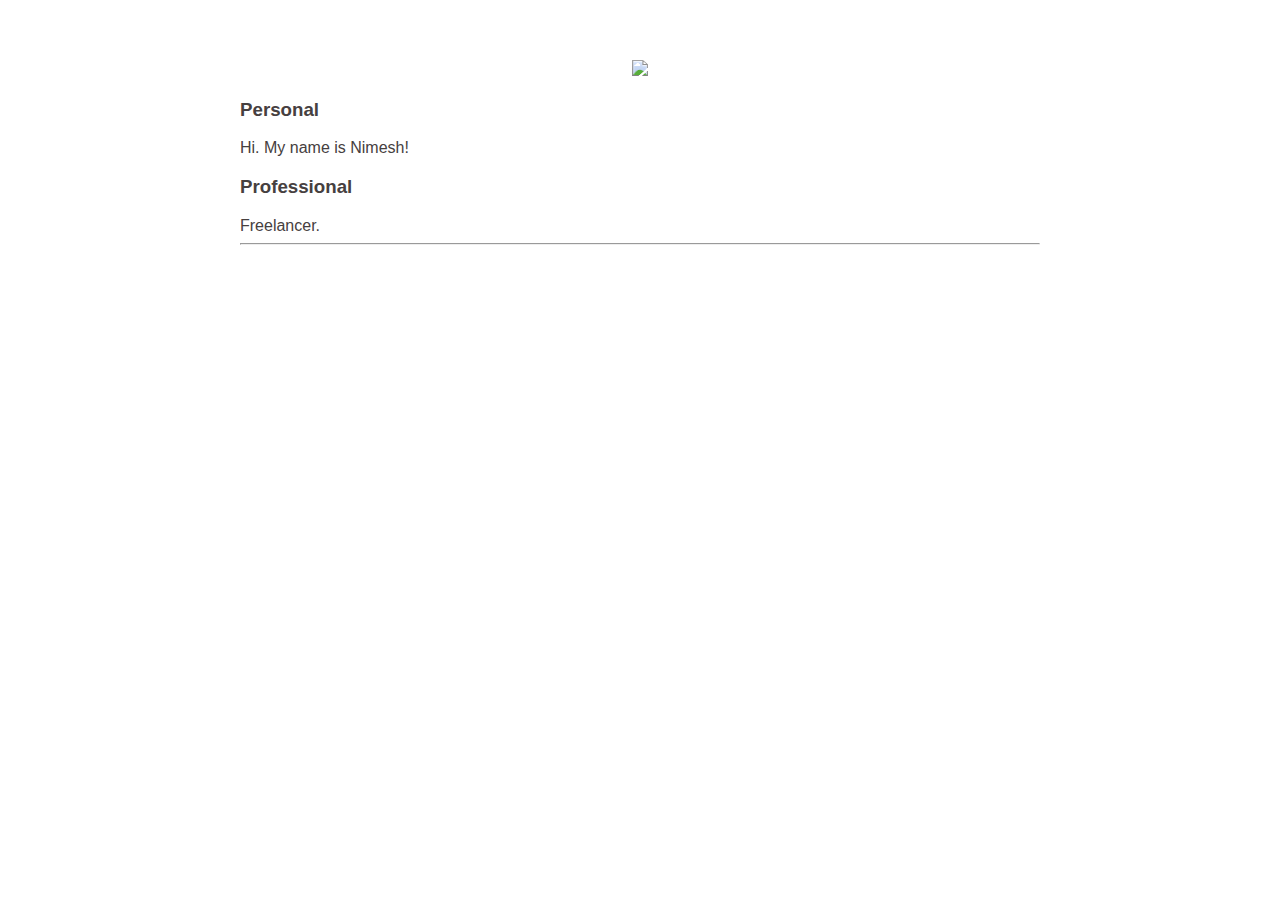
==== ui/index.html @ 9b2546b8 "[imad-console] Updates ui/index.html" ====
<!doctype html>
<html>
    <head>
        <link href="/ui/style.css" rel="stylesheet" />
    </head>
    <body>
            <div class="container">
            <div class="center">
                <img id='madi' src="https://pbs.twimg.com/profile_images/785505223888338945/CDQRt11K.jpg" class="img-medium"/>
            </div>
            <h3>Personal</h3>
            <div>
                Hi. My name is Nimesh!
            </div>
            <h3>Professional</h3>
            <div>
                Freelancer.
            </div>
           <hr/>
           <div class="footer">
            </div>
            </div>
        <script type="text/javascript" src="/ui/main.js">
        </script>
    </body>
</html>
---- ui/style.css ----
body {
    font-family: sans-serif;
    margin-top: 60px;
}

.center {
    text-align: center;
}

.text-big {
    font-size: 300%;
}

.bold {
    font-weight: bold;
}

.img-medium {
    height: 200px;
}

.container {
max-width: 800px;
margin: 0 auto;
color: #464040;
font-family: sans-serif;
padding-left: 20px;
padding-right: 20px;
}
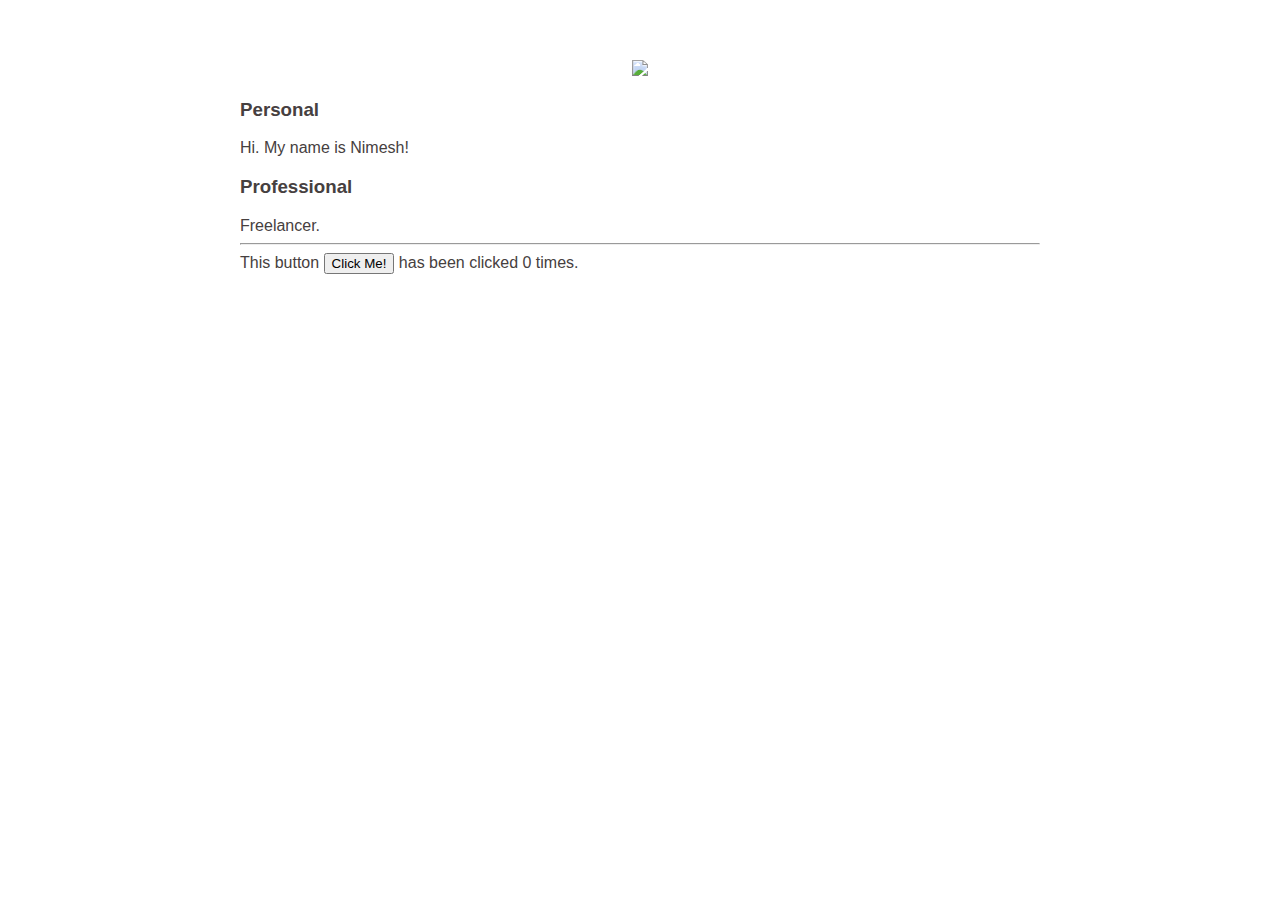
==== commit 6c21cc56: "[imad-console] Updates ui/index.html" ====
--- a/ui/index.html
+++ b/ui/index.html
@@ -18,6 +18,7 @@
             </div>
            <hr/>
            <div class="footer">
+               This button <button id="counter">Click Me!</button> has been clicked <span id="count">0</span> times.
             </div>
             </div>
         <script type="text/javascript" src="/ui/main.js">
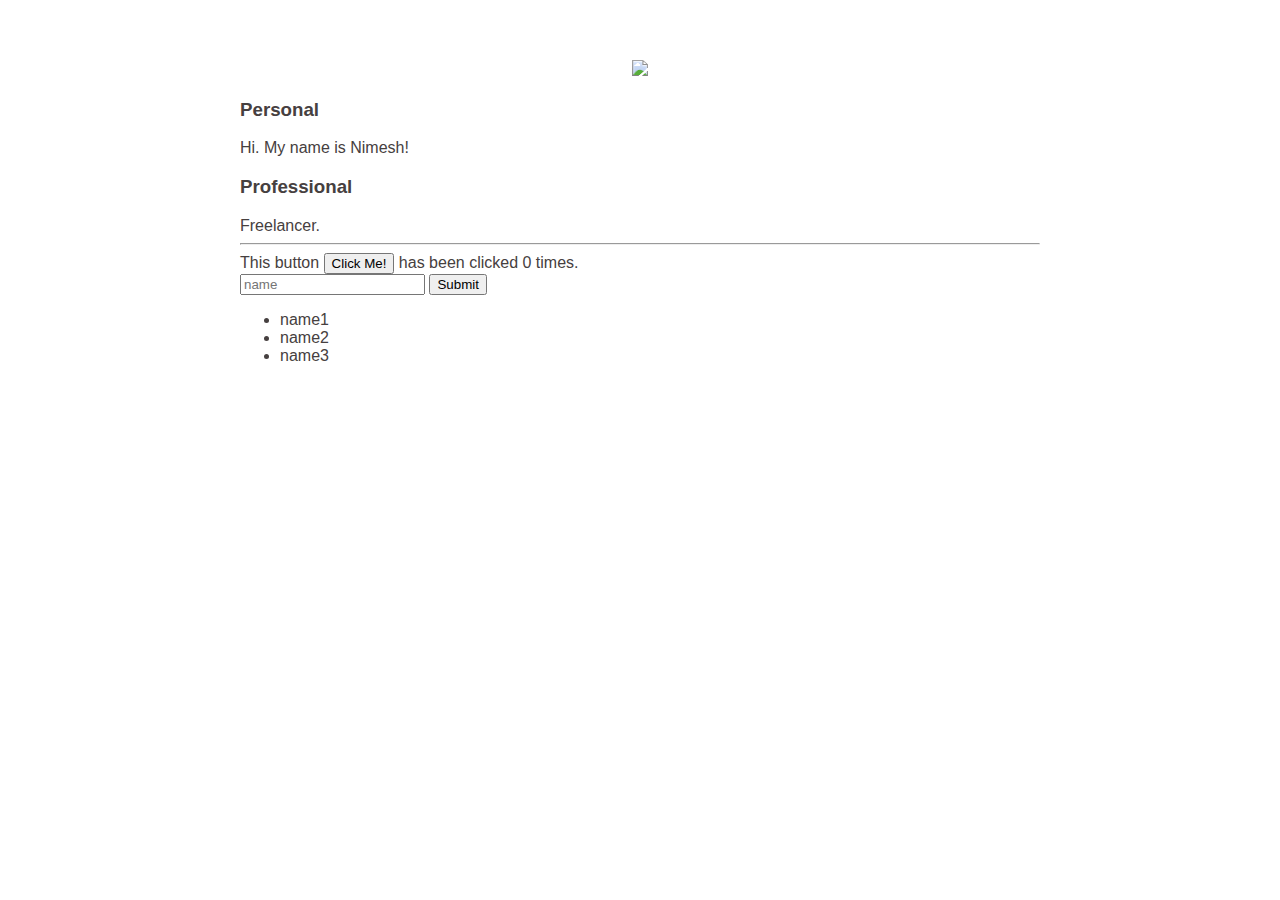
==== commit 3042354a: "[imad-console] Updates ui/index.html" ====
--- a/ui/index.html
+++ b/ui/index.html
@@ -19,6 +19,14 @@
            <hr/>
            <div class="footer">
                This button <button id="counter">Click Me!</button> has been clicked <span id="count">0</span> times.
+               <br/>
+            <input type= "text" id="name" placeholder="name"></input>
+            <input type="submit" value="Submit"></input>
+            <ul>
+                <li>name1</li>
+                <li>name2</li>
+                <li>name3</li>
+                </ul>
             </div>
             </div>
         <script type="text/javascript" src="/ui/main.js">
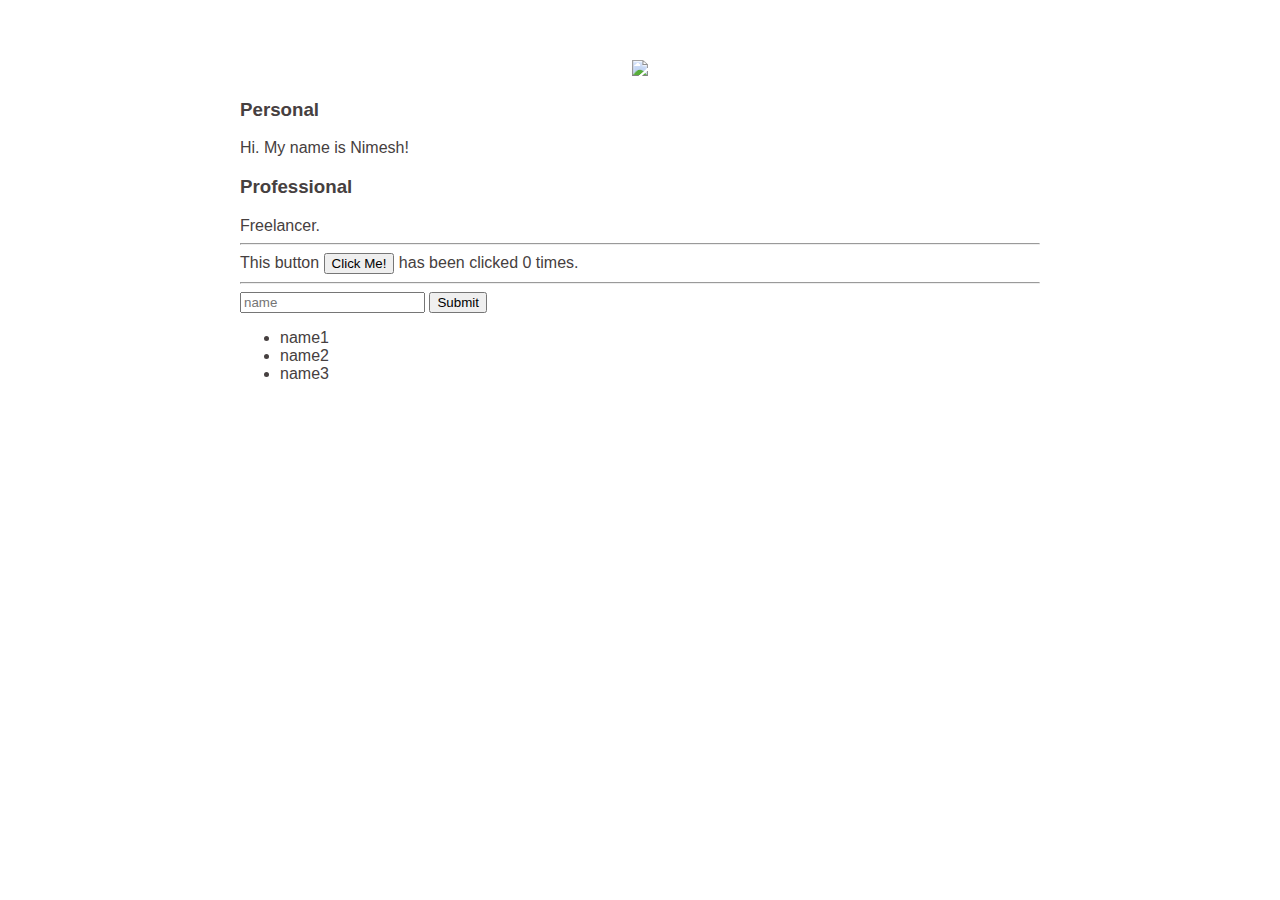
==== commit 2b5c7aa3: "[imad-console] Updates ui/index.html" ====
--- a/ui/index.html
+++ b/ui/index.html
@@ -19,7 +19,7 @@
            <hr/>
            <div class="footer">
                This button <button id="counter">Click Me!</button> has been clicked <span id="count">0</span> times.
-               <br/>
+               <hr/>
             <input type= "text" id="name" placeholder="name"></input>
             <input type="submit" value="Submit"></input>
             <ul>
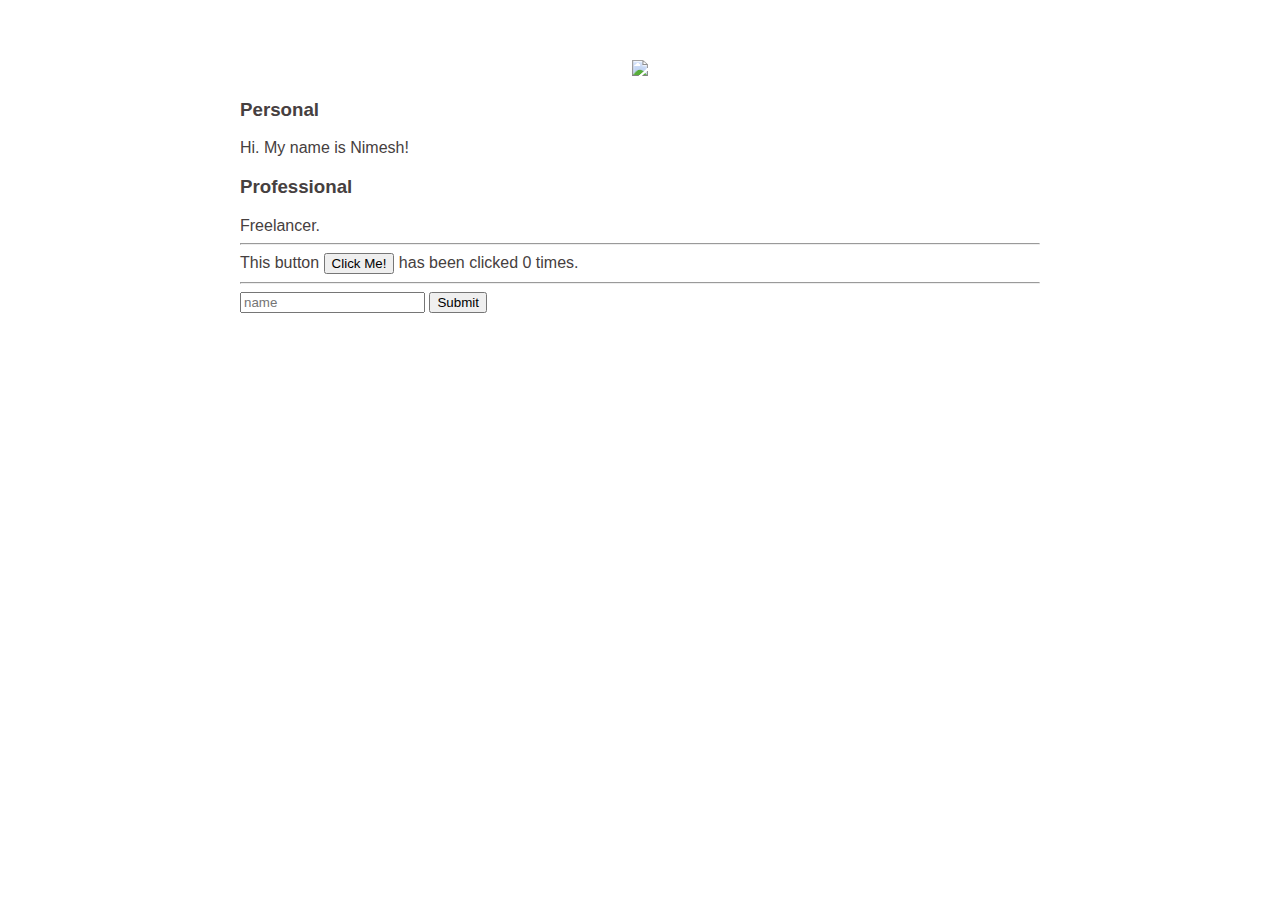
==== commit b5278ba5: "[imad-console] Updates ui/index.html" ====
--- a/ui/index.html
+++ b/ui/index.html
@@ -21,12 +21,9 @@
                This button <button id="counter">Click Me!</button> has been clicked <span id="count">0</span> times.
                <hr/>
             <input type= "text" id="name" placeholder="name"></input>
-            <input type="submit" value="Submit"></input>
-            <ul>
-                <li>name1</li>
-                <li>name2</li>
-                <li>name3</li>
-                </ul>
+            <input type="submit" value="Submit" id="submit_btn"></input>
+            <ul id='namelist'>
+            </ul>
             </div>
             </div>
         <script type="text/javascript" src="/ui/main.js">
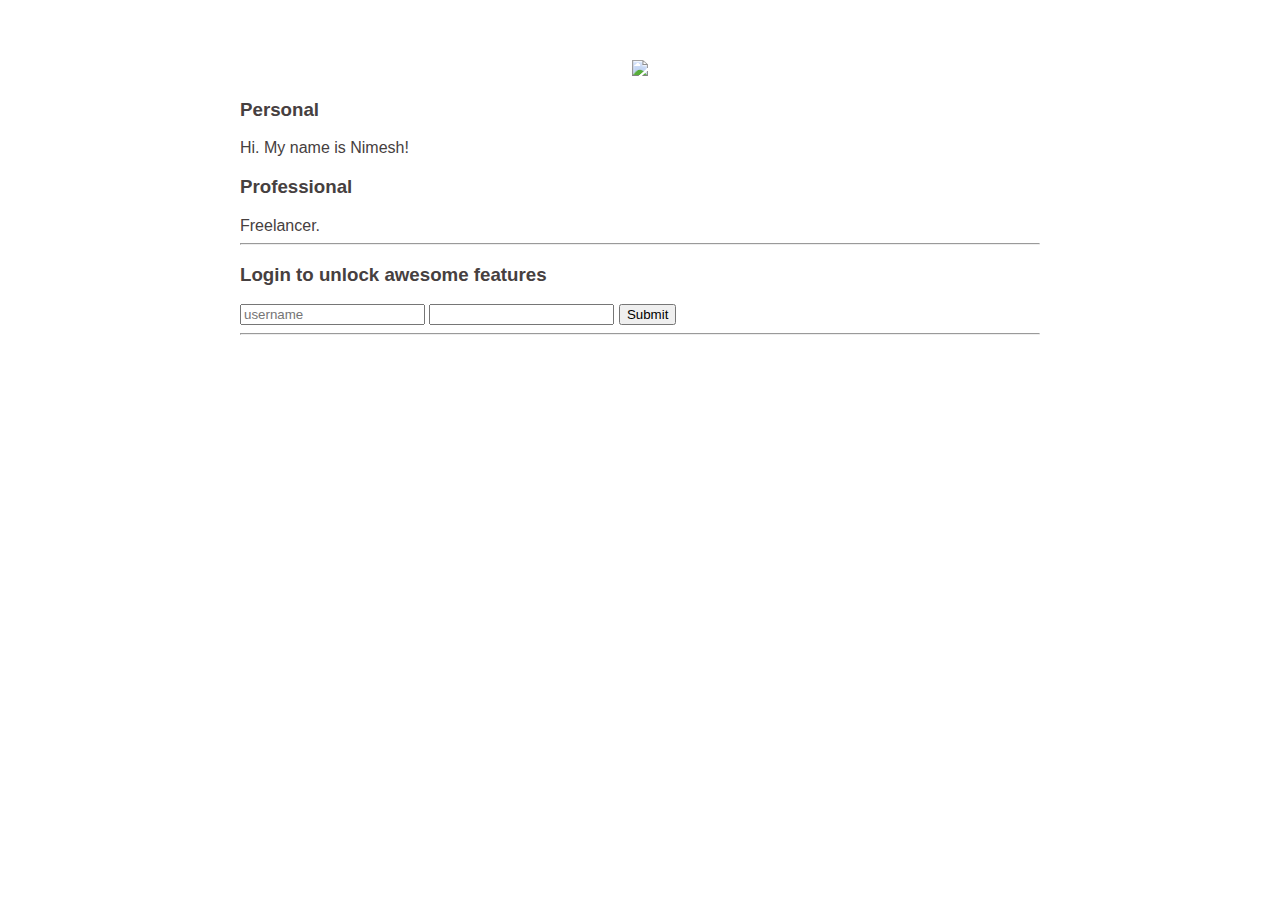
==== commit 387af5d8: "[imad-console] Updates ui/index.html" ====
--- a/ui/index.html
+++ b/ui/index.html
@@ -1,7 +1,7 @@
 <!doctype html>
 <html>
     <head>
-        <link href="/ui/style.css" rel="stylesheet" />
+        <link rel="stylesheet" href="/ui/style.css" type="text/css"/>
     </head>
     <body>
             <div class="container">
@@ -17,16 +17,16 @@
                 Freelancer.
             </div>
            <hr/>
+           <h3>Login to unlock awesome features</h3>
+            <div>
+                <input type="text" id="username" placeholder="username" />
+                <input type="password" id="password" />
+                <input type="submit" id="submit_btn" /> 
+            </div>
+           <hr/>
            <div class="footer">
-               This button <button id="counter">Click Me!</button> has been clicked <span id="count">0</span> times.
-               <hr/>
-            <input type= "text" id="name" placeholder="name"></input>
-            <input type="submit" value="Submit" id="submit_btn"></input>
-            <ul id='namelist'>
-            </ul>
+               </div>
             </div>
-            </div>
-        <script type="text/javascript" src="/ui/main.js">
-        </script>
+        <script type="text/javascript" src="/ui/main.js"></script>
     </body>
 </html>
